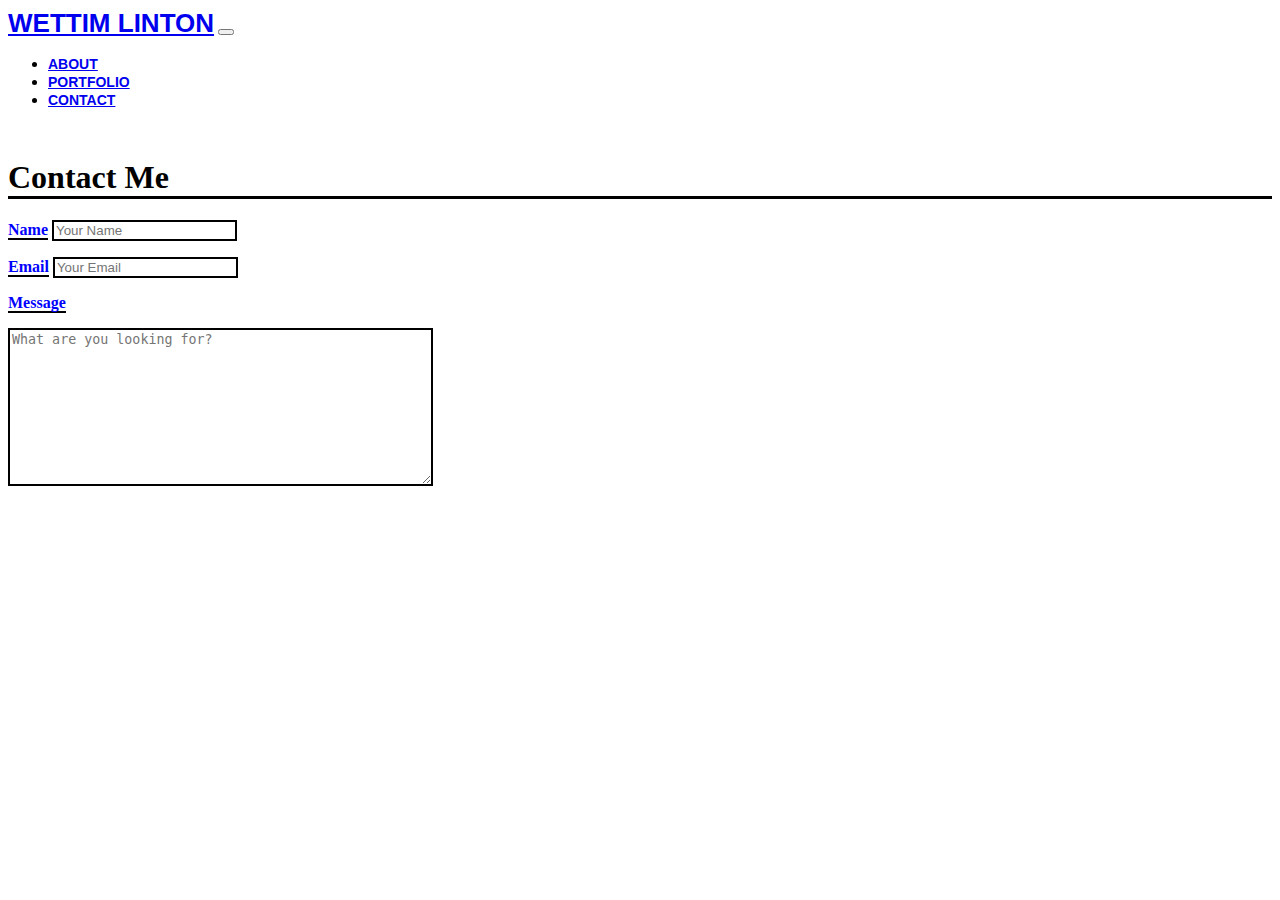
==== contact.html @ d06b1a94 "Homework 02" ====
<!DOCTYPE html>
<html lang="en">
<head>
  <meta charset="UTF-8">
  <meta name="viewport" content="width=device-width, initial-scale=1.0">
  <title>Contact</title>
    <link rel="stylesheet" href="https://cdn.jsdelivr.net/npm/bootstrap@4.5.3/dist/css/bootstrap.min.css"
      integrity="sha384-TX8t27EcRE3e/ihU7zmQxVncDAy5uIKz4rEkgIXeMed4M0jlfIDPvg6uqKI2xXr2" crossorigin="anonymous">
    <link rel="stylesheet" href="./style.css">
</head>
<body>
  
  <main class="container">
    <nav class="navbar navbar-expand-lg navbar-dark bg-dark">
      <a class="navbar-brand" href="#">Wettim Linton</a>
      <button class="navbar-toggler" type="button" data-toggle="collapse" data-target="#navbarSupportedContent"
        aria-controls="navbarSupportedContent" aria-expanded="false" aria-label="Toggle navigation">
        <span class="navbar-toggler-icon"></span>
      </button>
      <div class="collapse navbar-collapse" id="navbarSupportedContent">
        <ul class="navbar-nav mr-auto">
          <li class="nav-item active">
            <a class="nav-link" href="./index.html">About</a>
          </li>
          <li class="nav-item">
            <a class="nav-link" href="./portfolio.html">Portfolio</a>
          </li>
          <li class="nav-item">
            <a class="nav-link" href="./contact.html">Contact</a>
  
          </li>
        </ul>
  
      </div>
    </nav>
  </main>
  </div>

    <div class="container">
      <h1>Contact Me</h1>
      <form>
        <p>
          <label>Name</label>
          <input type="text" placeholder="Your Name">
        </p>
        <p>
          <label>Email</label>
          <input type="email" placeholder="Your Email">
        </p>
        <p>
          <label>Message</label>
        </p>
        <p>
          <textarea cols="50" rows="10" placeholder="What are you looking for?"></textarea>
        </p>
    </div>
    </form>
  

    <script src="https://code.jquery.com/jquery-3.5.1.slim.min.js"
      integrity="sha384-DfXdz2htPH0lsSSs5nCTpuj/zy4C+OGpamoFVy38MVBnE+IbbVYUew+OrCXaRkfj" crossorigin="anonymous"></script>
    <script src="https://cdn.jsdelivr.net/npm/bootstrap@4.5.3/dist/js/bootstrap.bundle.min.js"
      integrity="sha384-ho+j7jyWK8fNQe+A12Hb8AhRq26LrZ/JpcUGGOn+Y7RsweNrtN/tE3MoK7ZeZDyx" crossorigin="anonymous"></script>
</body>
</html>
---- style.css ----
.navbar-brand {
  font-weight: bold;
  font-family: sans-serif;
  font-size: 26px;
  text-transform: uppercase;
}

.navbar-dark .navbar-nav .nav-link {
  font-weight: 700;
  font-family: sans-serif;
  font-size: 14px;
  text-transform: uppercase;
}

.navbar {
  margin-bottom: 50px;
}

.col-lg-8 {
  margin-left: 5px;
}

h1 {
  border-bottom: 3px solid black;
}

input {
  border: 2px solid black;
}

textarea {
  border: 2px solid black;
}

label {
  color: blue;
  border-bottom: 2px solid black;
  font-weight: 900;
}
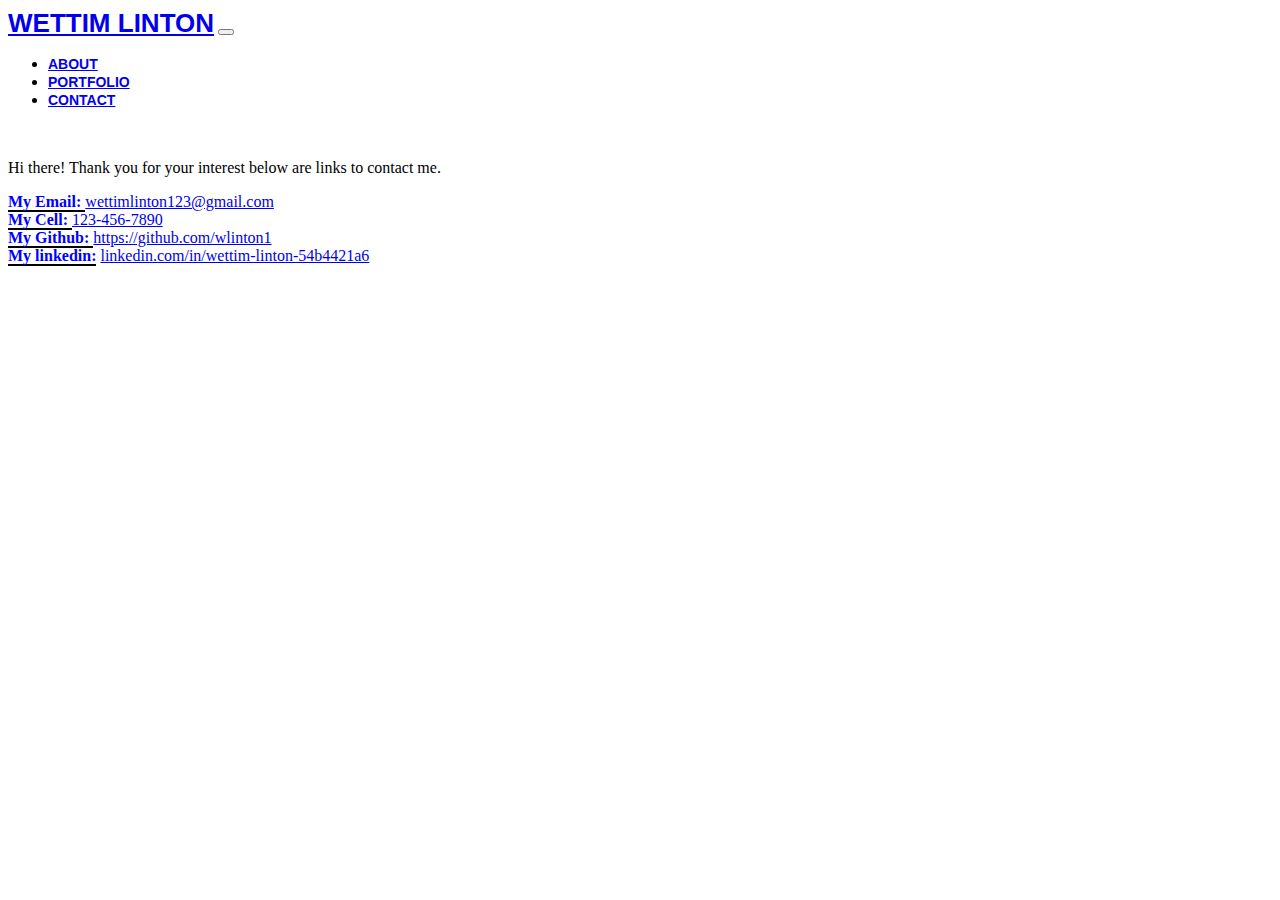
==== commit ae1a7fe9: "updated portfolio page" ====
--- a/contact.html
+++ b/contact.html
@@ -1,15 +1,17 @@
 <!DOCTYPE html>
 <html lang="en">
+
 <head>
   <meta charset="UTF-8">
   <meta name="viewport" content="width=device-width, initial-scale=1.0">
   <title>Contact</title>
-    <link rel="stylesheet" href="https://cdn.jsdelivr.net/npm/bootstrap@4.5.3/dist/css/bootstrap.min.css"
-      integrity="sha384-TX8t27EcRE3e/ihU7zmQxVncDAy5uIKz4rEkgIXeMed4M0jlfIDPvg6uqKI2xXr2" crossorigin="anonymous">
-    <link rel="stylesheet" href="./style.css">
+  <link rel="stylesheet" href="https://cdn.jsdelivr.net/npm/bootstrap@4.5.3/dist/css/bootstrap.min.css"
+    integrity="sha384-TX8t27EcRE3e/ihU7zmQxVncDAy5uIKz4rEkgIXeMed4M0jlfIDPvg6uqKI2xXr2" crossorigin="anonymous">
+  <link rel="stylesheet" href="./style.css">
 </head>
+
 <body>
-  
+
   <main class="container">
     <nav class="navbar navbar-expand-lg navbar-dark bg-dark">
       <a class="navbar-brand" href="#">Wettim Linton</a>
@@ -27,16 +29,16 @@
           </li>
           <li class="nav-item">
             <a class="nav-link" href="./contact.html">Contact</a>
-  
+
           </li>
         </ul>
-  
+
       </div>
     </nav>
   </main>
   </div>
 
-    <div class="container">
+  <!-- <div class="container">
       <h1>Contact Me</h1>
       <form>
         <p>
@@ -54,12 +56,41 @@
           <textarea cols="50" rows="10" placeholder="What are you looking for?"></textarea>
         </p>
     </div>
-    </form>
-  
+    </form> -->
 
-    <script src="https://code.jquery.com/jquery-3.5.1.slim.min.js"
-      integrity="sha384-DfXdz2htPH0lsSSs5nCTpuj/zy4C+OGpamoFVy38MVBnE+IbbVYUew+OrCXaRkfj" crossorigin="anonymous"></script>
-    <script src="https://cdn.jsdelivr.net/npm/bootstrap@4.5.3/dist/js/bootstrap.bundle.min.js"
-      integrity="sha384-ho+j7jyWK8fNQe+A12Hb8AhRq26LrZ/JpcUGGOn+Y7RsweNrtN/tE3MoK7ZeZDyx" crossorigin="anonymous"></script>
+  <div class="container">
+    <p>
+      Hi there! Thank you for your interest below are links to contact me.
+    </p>
+  </div>
+
+  <div class="container">
+    <div class="row">
+      <label for="">My Email: </label>
+      <a href="mailto: wettimlinton123@gmail.com"> wettimlinton123@gmail.com</a>
+    </div>
+    <div class="row">
+      <label for="">My Cell: </label>
+      <a href="tel:123-456-7890"> 123-456-7890</a>
+    </div>
+    <div class="row">
+      <label for="">My Github: </label>
+      <a href="https://github.com/wlinton1"> https://github.com/wlinton1</a>
+    </div>
+    <div class="row">
+      <label for="">My linkedin:</label>
+      <a
+        href="https://www.linkedin.com/in/wettim-linton-54b4421a6?lipi=urn%3Ali%3Apage%3Ad_flagship3_profile_view_base_contact_details%3B9OvxzkkdQnOZSbknFb0fAA%3D%3D">linkedin.com/in/wettim-linton-54b4421a6</a>
+    </div>
+  </div>
+
+
+  <script src="https://code.jquery.com/jquery-3.5.1.slim.min.js"
+    integrity="sha384-DfXdz2htPH0lsSSs5nCTpuj/zy4C+OGpamoFVy38MVBnE+IbbVYUew+OrCXaRkfj"
+    crossorigin="anonymous"></script>
+  <script src="https://cdn.jsdelivr.net/npm/bootstrap@4.5.3/dist/js/bootstrap.bundle.min.js"
+    integrity="sha384-ho+j7jyWK8fNQe+A12Hb8AhRq26LrZ/JpcUGGOn+Y7RsweNrtN/tE3MoK7ZeZDyx"
+    crossorigin="anonymous"></script>
 </body>
+
 </html>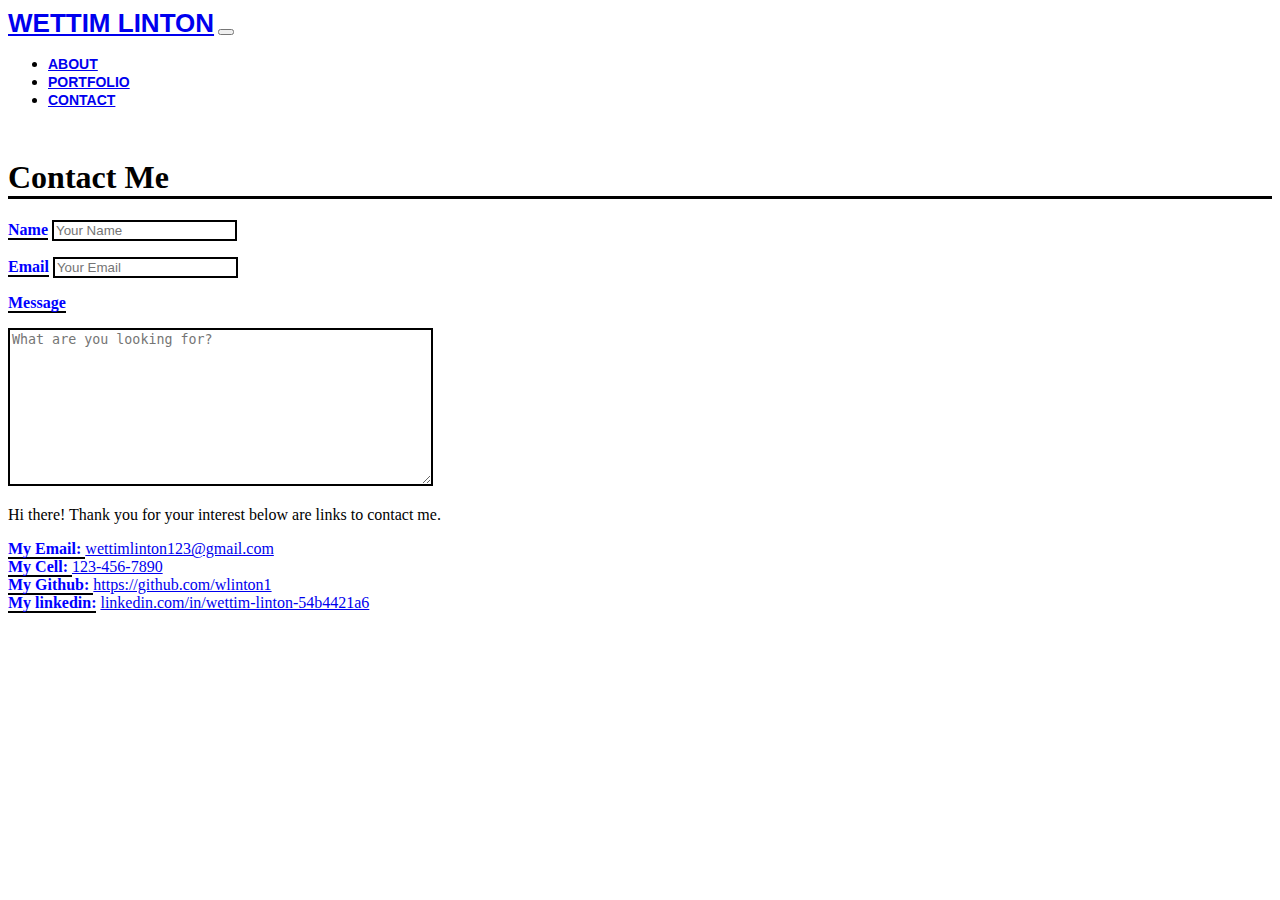
==== commit 18c4bad7: "added contact me form back" ====
--- a/contact.html
+++ b/contact.html
@@ -38,7 +38,7 @@
   </main>
   </div>
 
-  <!-- <div class="container">
+  <div class="container">
       <h1>Contact Me</h1>
       <form>
         <p>
@@ -56,7 +56,7 @@
           <textarea cols="50" rows="10" placeholder="What are you looking for?"></textarea>
         </p>
     </div>
-    </form> -->
+    </form>
 
   <div class="container">
     <p>
